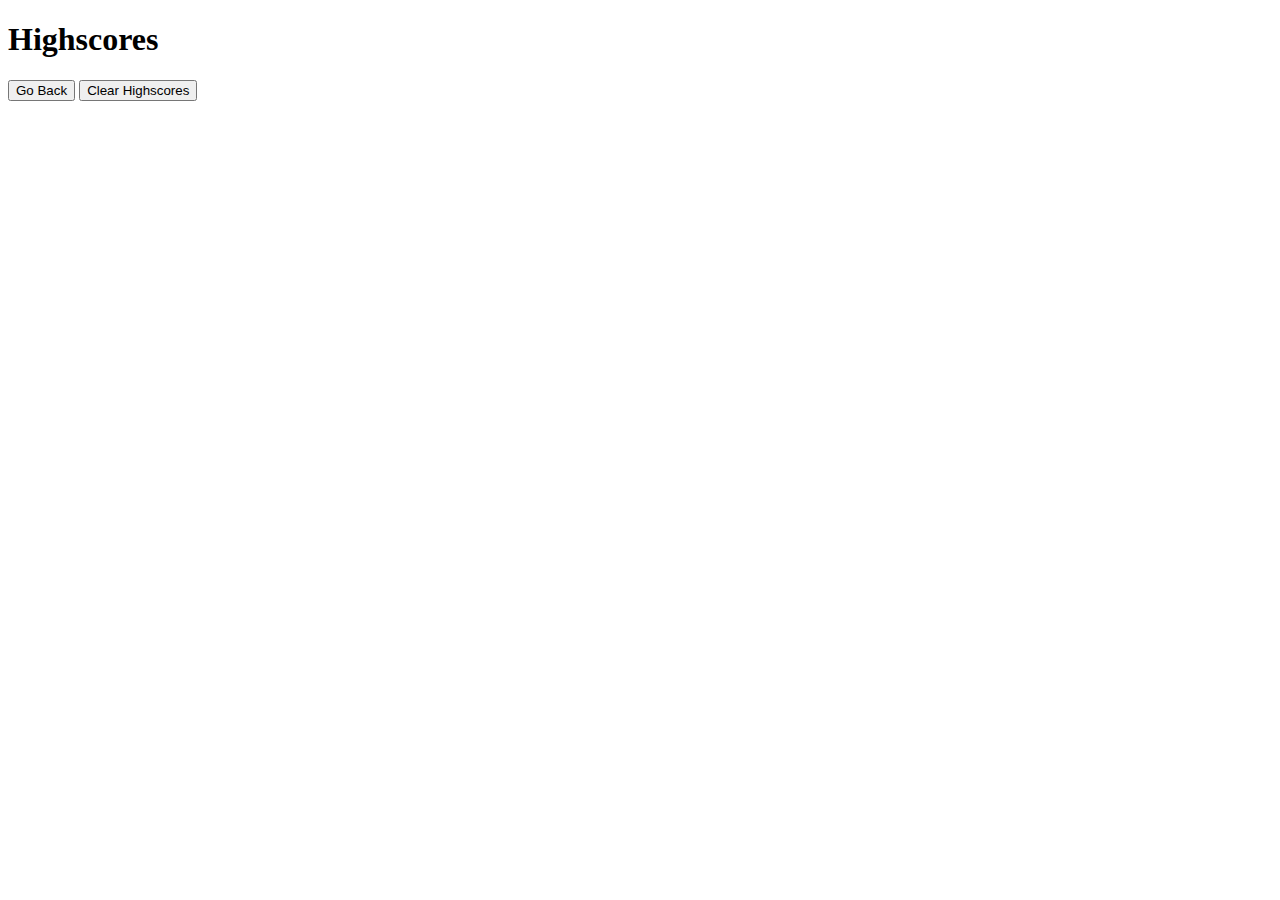
==== assets/highscores.html @ a7c4cd30 "Added all code to index.html file, and created highscores.html adding code to it as well" ====
<!DOCTYPE html>
<html lang="en">
    <head>
        <meta charset="UTF-8" />
        <meta name="viewport" content="width=device-width, initial-scale=1.0" />
        <meta http-equiv="X-UA-Compatible" content="ie=edge" />
        <title>JS Code Quiz Highscores</title>
        <link rel="stylesheet" href="#" />
    </head>

    <body>
        
        <h1>Highscores</h1>
        <button id="back">Go Back</button>
        <button id="clear">Clear Highscores</button>
    
    </body>
</html>
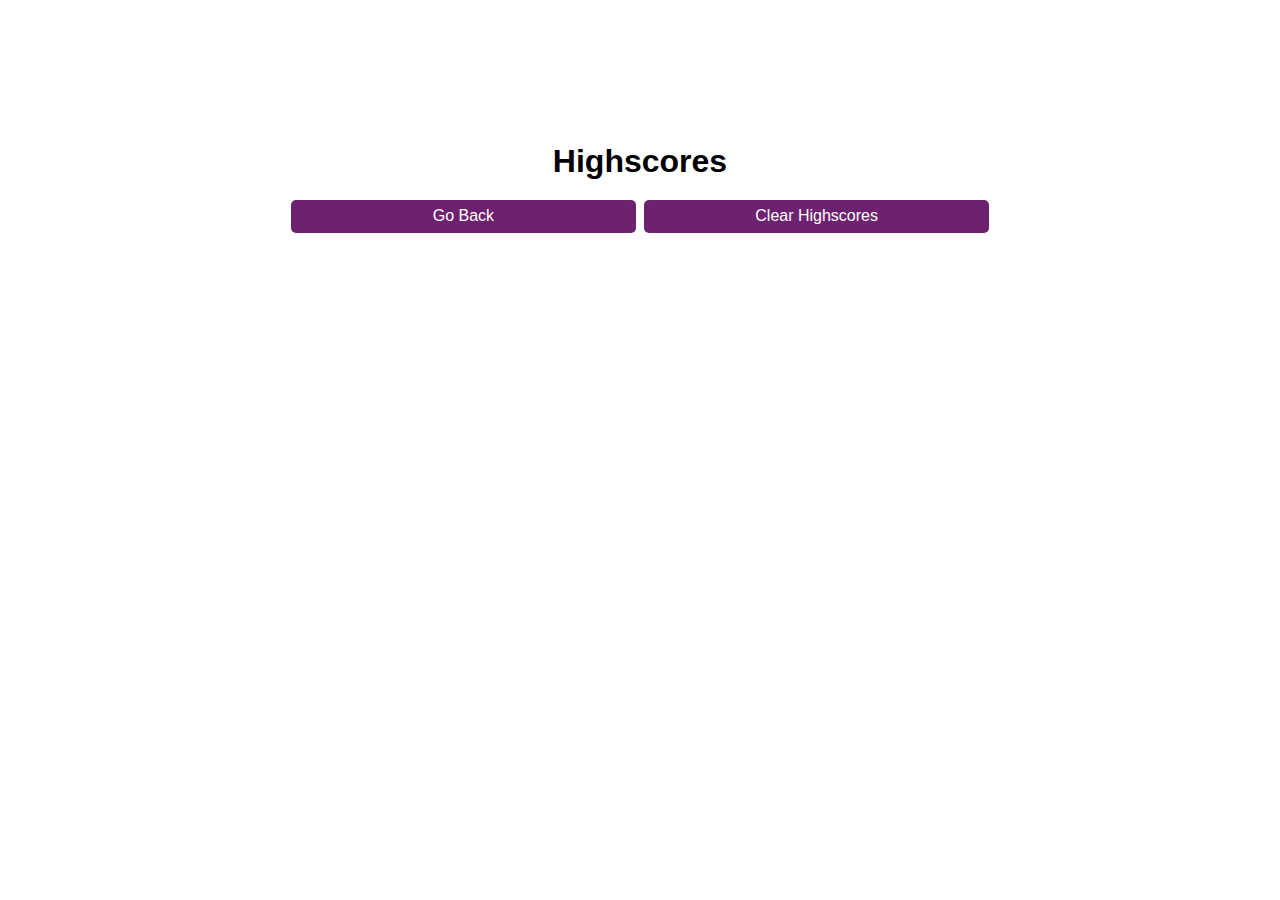
==== commit 73f68b1f: "Added all code for index.html, slyle.css, highscores.html files, and for the  recently created highs" ====
--- a/assets/highscores.html
+++ b/assets/highscores.html
@@ -5,14 +5,18 @@
         <meta name="viewport" content="width=device-width, initial-scale=1.0" />
         <meta http-equiv="X-UA-Compatible" content="ie=edge" />
         <title>JS Code Quiz Highscores</title>
-        <link rel="stylesheet" href="#" />
+        <link rel="stylesheet" href="css/highscores.css" />
     </head>
 
     <body>
-        
-        <h1>Highscores</h1>
-        <button id="back">Go Back</button>
-        <button id="clear">Clear Highscores</button>
-    
+
+        <main>
+            <h1>Highscores</h1>
+            <ol>
+            </ol>
+            <button id="back">Go Back</button>
+            <button id="clear">Clear Highscores</button>
+        </main>
+
     </body>
 </html>--- a/assets/css/highscores.css
+++ b/assets/css/highscores.css
@@ -0,0 +1,39 @@
+* {
+    margin: 0px;
+    padding: 0px;
+    font-family: 'Segoe UI', Tahoma, Geneva, Verdana, sans-serif;
+}
+
+button {
+    background-color: rgb(110, 33, 110);
+    border: none;
+    color: white;
+    width: 25%;
+    font-size: 16px;
+    margin: 0.5%;
+    padding: 1%;
+    border-radius: 5px;
+}
+
+main {
+    display:flex;
+    flex-direction: row;
+    padding: 10% 20%;
+    justify-content: center;
+    flex-wrap: wrap;
+}
+
+h1 {
+    text-align: center;
+    flex: 0 0 100%;
+    margin: 2%;
+}
+
+#back {
+    flex: 0 0 45%;
+}
+
+#clear {
+    flex: 0 0 45%;
+}
+
